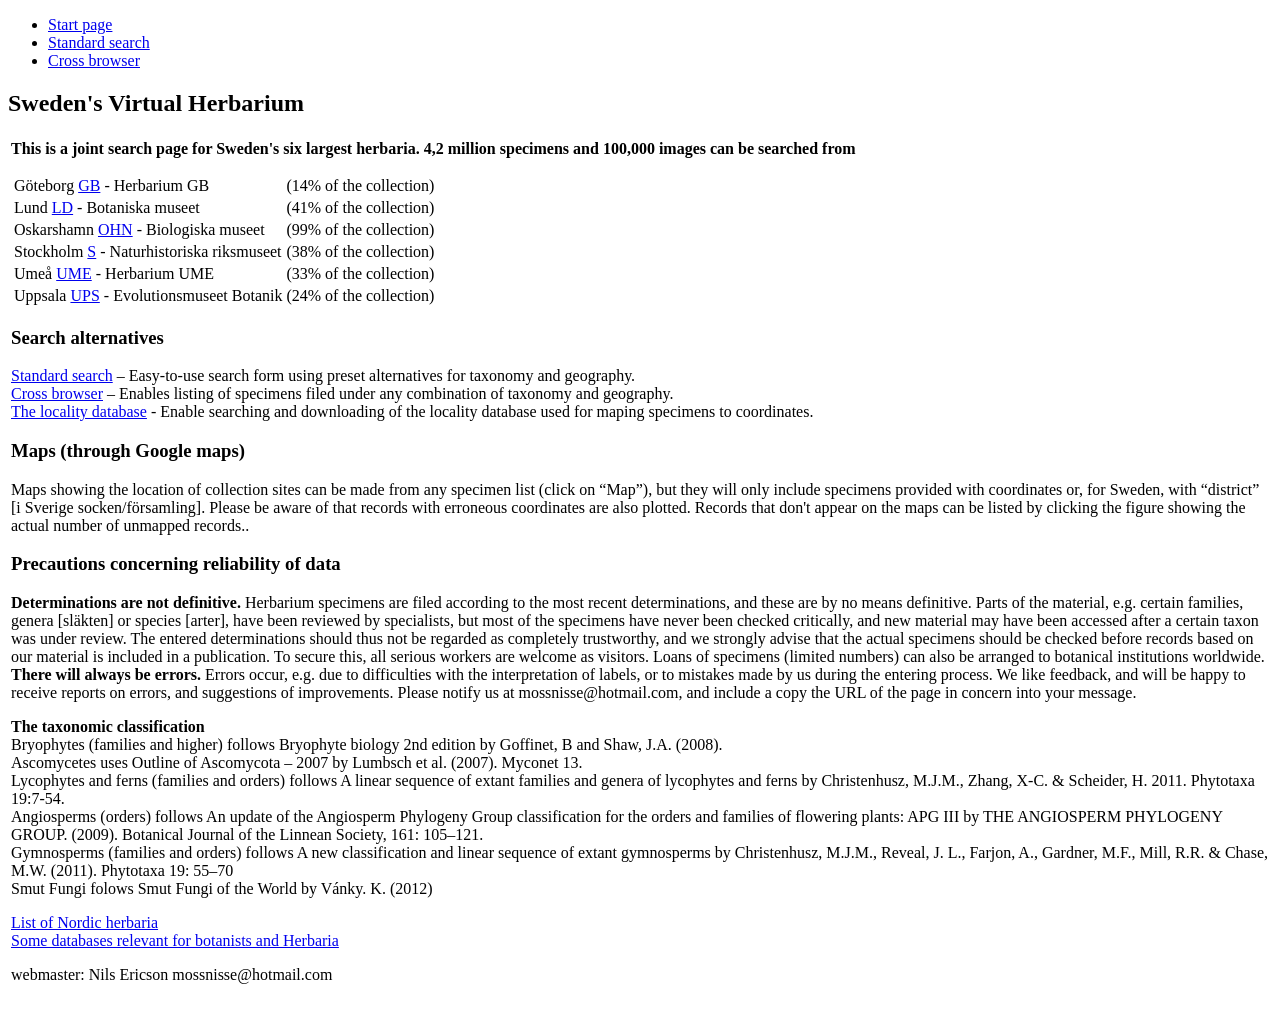
==== PHP-HTML/index.html @ bdac4459 "Fixed some broken links" ====
﻿<!DOCTYPE html PUBLIC "-//W3C//DTD XHTML 1.0 Strict//EN" "http://www.w3.org/TR/xhtml1/DTD/xhtml1-strict.dtd">
<html xmlns="http://www.w3.org/1999/xhtml" xml:lang="en" lang="en">
    <head>
        <meta http-equiv="Content-Type" content="text/html; charset=utf-8" />
        <link rel="stylesheet" href="herbes.css" type="text/css" />
        <meta name="author" content="Nils Ericson" />
	<meta name="keywords" content="Virtuella herbariet">
        <title> Sweden's Virtual Herbarium </title>
        <link rel="shortcut icon" href="favicon.ico" />
    </head>
    <body  id = "start_page">
        <div class = "menu1">
                <ul>
                    <li class = "start_page"> <a href="index.html"> Start page </a></li>
                    <li class = "standard_search"> <a href="standard_search.html">Standard search</a> </li>
                    <li class ="cross_browser"> <a href ="cross_browser.php?SpatLevel=0&amp;SysLevel=0&amp;Sys=Life&amp;Spat=World&amp;Herb=All">Cross browser</a> </li>
                </ul>
            </div>
        <div class = "subMenu">
            <h2> <span class = "first">S</span>weden's <span class = "first">V</span>irtual <span class = "first">H</span>erbarium </h2>
            <table class = "outerBox"> <tr> <td>
                <div class = "Box">
                    <b> This is a joint search page for Sweden's six largest herbaria. 4,2 million specimens and 100,000 images can be searched from</b><p />
                    <table>
                    <tr> <td>Göteborg <a href = "http://bioenv.gu.se/forskning/forskningsresurser/herbarium">GB</a> - Herbarium GB</td><td>(14% of the collection)</td> </tr>
                    <tr> <td>Lund <a href = "http://www.biomus.lu.se/en/botanical-collections">LD</a> - Botaniska museet</td><td>(41% of the collection)</td> </tr>
                    <tr> <td>Oskarshamn <a href = "http://www.bimon.se/sida4/sida4_1.php?select=meny4_1">OHN</a> - Biologiska museet</td><td>(99% of the collection)</td> </tr>
                    <tr> <td>Stockholm <a href = "http://www.nrm.se/forskningochsamlingar/samlingar.179.html">S</a> - Naturhistoriska riksmuseet </td><td> (38% of the collection)</td> </tr>
                    <tr> <td>Umeå <a href = "https://www.umu.se/institutionen-for-ekologi-miljo-och-geovetenskap/forskning/herbarium-ume/">UME</a> - Herbarium UME</td><td>(33% of the collection)</td> </tr>
                    <tr> <td>Uppsala <a href = "http://www.evolutionsmuseet.uu.se/databaser/index.html">UPS</a> - Evolutionsmuseet Botanik</td><td>(24% of the collection)</td> </tr>
                    </table>
                    
                    <h3> Search alternatives </h3>
                    <a href = "standard_search.html">Standard search</a> – Easy-to-use search form using preset alternatives for taxonomy and geography. <br />
                    <a href = "cross_browser.php?SpatLevel=0&amp;SysLevel=0&amp;Sys=Life&amp;Spat=World&amp;Herb=All">Cross browser</a> – Enables listing of specimens filed under any combination of taxonomy and geography. <br />
					<a href = "locality_search.php">The locality database</a> - Enable searching and downloading of the locality database used for maping specimens to coordinates. <br />
            
                    <h3> Maps (through Google maps) </h3>
                    Maps showing the location of collection sites can be made from any specimen list (click on “Map”), but they will only include specimens provided with coordinates or, for Sweden, with “district” [i Sverige socken/församling]. Please be aware of that records with erroneous coordinates are also plotted. Records that don't appear on the maps can be listed by clicking the figure showing the actual number of unmapped records..  <br />
            
                    <h3> Precautions concerning reliability of data </h3>

                    <b> Determinations are not definitive. </b> Herbarium specimens are filed according to the most recent determinations, and these are by no means definitive. Parts of the material, e.g. certain families, genera [släkten] or species [arter], have been reviewed by specialists, but most of the specimens have never been checked critically, and new material may have been accessed after a certain taxon was under review. The entered determinations should thus not be regarded as completely trustworthy, and we strongly advise that the actual specimens should be checked before records based on our material is included in a publication. To secure this, all serious workers are welcome as visitors. Loans of specimens (limited numbers) can also be arranged to botanical institutions worldwide. <br />
                    <b> There will always be errors. </b> Errors occur, e.g. due to difficulties with the interpretation of labels, or to mistakes made by us during the entering process. We like feedback, and will be happy to receive reports on errors, and suggestions of improvements. Please notify us at <script type="text/javascript">
                        //<![CDATA[
                        var a = "@";
                        var c = "hotmail.com";
                        var b = "mossnisse";
                        document.write(" " + b+a+c);
                        //]]>
                    </script>, and include a copy the URL of the page in concern into your message. <p />
                    <b> The taxonomic classification </b> <br />
                    Bryophytes (families and higher) follows Bryophyte biology 2nd edition by Goffinet, B and Shaw, J.A. (2008). <br />
                    Ascomycetes uses Outline of Ascomycota – 2007 by Lumbsch et al. (2007). Myconet 13. <br />
                    Lycophytes and ferns (families and orders) follows A linear sequence of extant families and genera of lycophytes and ferns by Christenhusz, M.J.M., Zhang, X-C. & Scheider, H. 2011. Phytotaxa 19:7-54. <br />
                    Angiosperms (orders) follows An update of the Angiosperm Phylogeny Group classification for the orders and families of flowering plants: APG III by THE ANGIOSPERM PHYLOGENY GROUP. (2009). Botanical Journal of the Linnean Society, 161: 105–121. <br />
                    Gymnosperms (families and orders) follows A new classification and linear sequence of extant gymnosperms by Christenhusz, M.J.M., Reveal, J. L., Farjon, A., Gardner, M.F., Mill, R.R. & Chase, M.W. (2011). Phytotaxa 19: 55–70 <br />
					Smut Fungi folows Smut Fungi of the World by Vánky. K. (2012) <p />
                    <a href="herbaria.html">List of Nordic herbaria</a>  <br />
                    <a href="databases.html">Some databases relevant for botanists and Herbaria</a><p />
                    webmaster: Nils Ericson 
                    <script type="text/javascript">
                        //<![CDATA[
                        var a = "@";
                        var c = "hotmail.com";
                        var b = "mossnisse";
                        document.write(" " + b+a+c);
                        //]]>
                    </script>
                </div>
            </td> </tr> </table>

    </body>
</html>
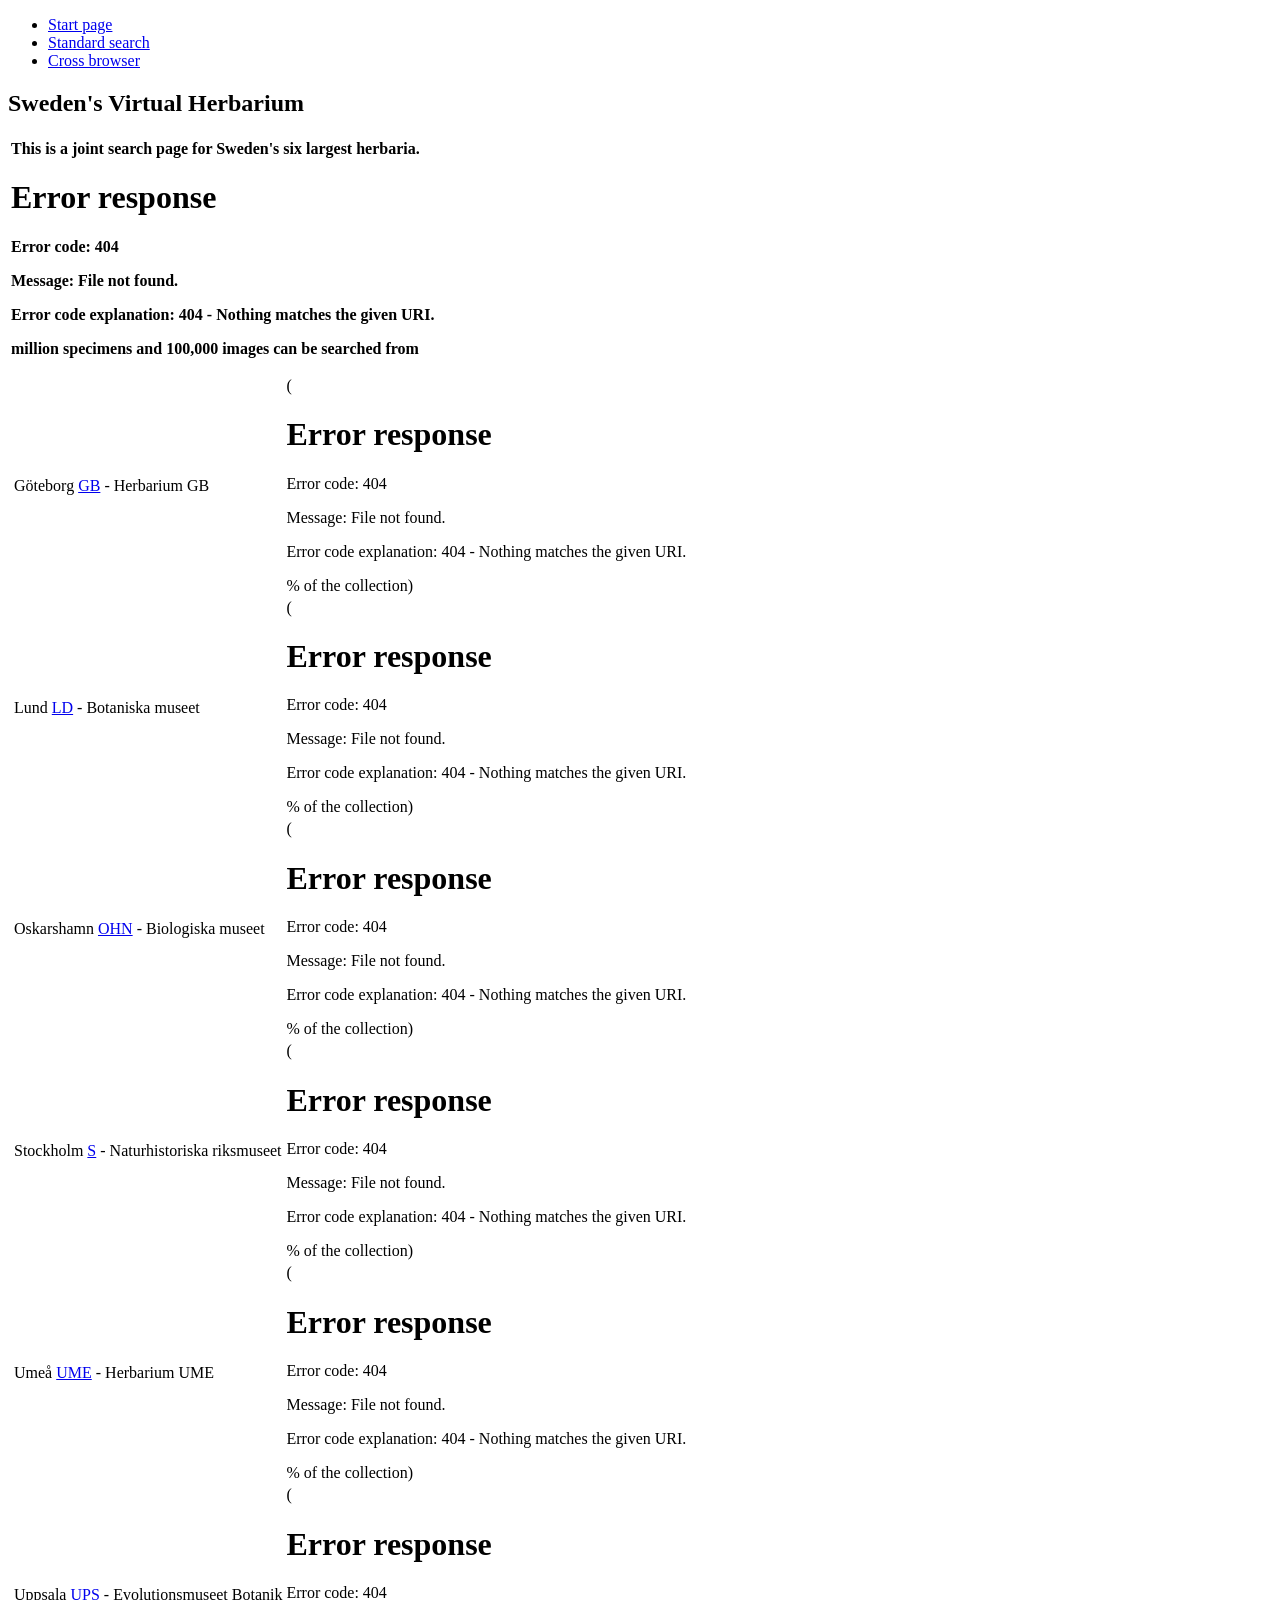
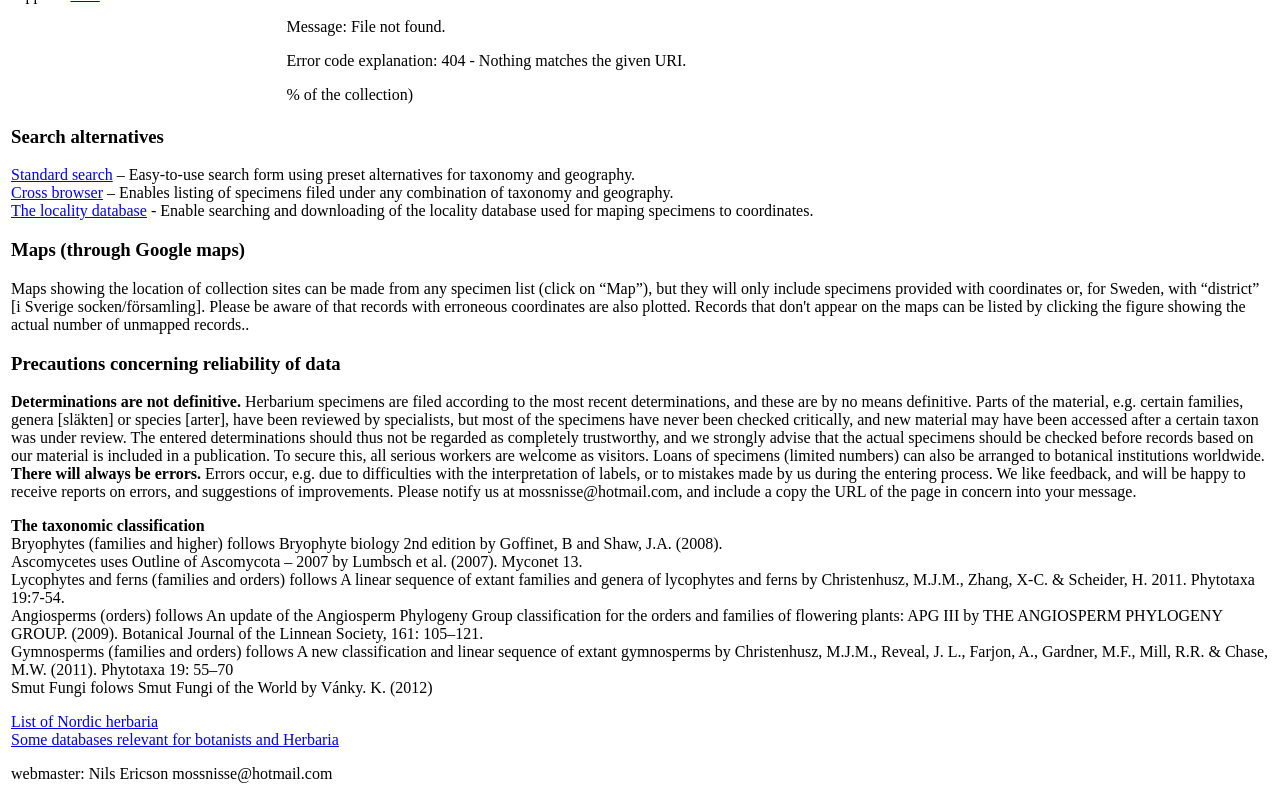
==== commit 0b38bd5c: "funktion för att räkna ut % regi automatiskt" ====
--- a/PHP-HTML/index.html
+++ b/PHP-HTML/index.html
@@ -3,12 +3,13 @@
     <head>
         <meta http-equiv="Content-Type" content="text/html; charset=utf-8" />
         <link rel="stylesheet" href="herbes.css" type="text/css" />
+		<script src="stats.js" type="text/javascript"> </script>
         <meta name="author" content="Nils Ericson" />
 	<meta name="keywords" content="Virtuella herbariet">
         <title> Sweden's Virtual Herbarium </title>
         <link rel="shortcut icon" href="favicon.ico" />
     </head>
-    <body  id = "start_page">
+    <body id = "start_page" onload="fillStats();">
         <div class = "menu1">
                 <ul>
                     <li class = "start_page"> <a href="index.html"> Start page </a></li>
@@ -20,14 +21,14 @@
             <h2> <span class = "first">S</span>weden's <span class = "first">V</span>irtual <span class = "first">H</span>erbarium </h2>
             <table class = "outerBox"> <tr> <td>
                 <div class = "Box">
-                    <b> This is a joint search page for Sweden's six largest herbaria. 4,2 million specimens and 100,000 images can be searched from</b><p />
+                    <b> This is a joint search page for Sweden's six largest herbaria. <span id="tot">??</span> million specimens and <span id="images">100,000</span> images can be searched from</b><p />
                     <table>
-                    <tr> <td>Göteborg <a href = "http://bioenv.gu.se/forskning/forskningsresurser/herbarium">GB</a> - Herbarium GB</td><td>(14% of the collection)</td> </tr>
-                    <tr> <td>Lund <a href = "http://www.biomus.lu.se/en/botanical-collections">LD</a> - Botaniska museet</td><td>(41% of the collection)</td> </tr>
-                    <tr> <td>Oskarshamn <a href = "http://www.bimon.se/sida4/sida4_1.php?select=meny4_1">OHN</a> - Biologiska museet</td><td>(99% of the collection)</td> </tr>
-                    <tr> <td>Stockholm <a href = "http://www.nrm.se/forskningochsamlingar/samlingar.179.html">S</a> - Naturhistoriska riksmuseet </td><td> (38% of the collection)</td> </tr>
-                    <tr> <td>Umeå <a href = "https://www.umu.se/institutionen-for-ekologi-miljo-och-geovetenskap/forskning/herbarium-ume/">UME</a> - Herbarium UME</td><td>(33% of the collection)</td> </tr>
-                    <tr> <td>Uppsala <a href = "http://www.evolutionsmuseet.uu.se/databaser/index.html">UPS</a> - Evolutionsmuseet Botanik</td><td>(24% of the collection)</td> </tr>
+                    <tr> <td>Göteborg <a href = "http://bioenv.gu.se/forskning/forskningsresurser/herbarium">GB</a> - Herbarium GB</td><td>(<span id="GB">??</span>% of the collection)</td> </tr>
+                    <tr> <td>Lund <a href = "http://www.biomus.lu.se/en/botanical-collections">LD</a> - Botaniska museet</td><td>(<span id="LD">??</span>% of the collection)</td> </tr>
+                    <tr> <td>Oskarshamn <a href = "http://www.bimon.se/sida4/sida4_1.php?select=meny4_1">OHN</a> - Biologiska museet</td><td>(<span id="OHN">??</span>% of the collection)</td> </tr>
+                    <tr> <td>Stockholm <a href = "http://www.nrm.se/forskningochsamlingar/samlingar.179.html">S</a> - Naturhistoriska riksmuseet </td><td> (<span id="S">??</span>% of the collection)</td> </tr>
+                    <tr> <td>Umeå <a href = "https://www.umu.se/institutionen-for-ekologi-miljo-och-geovetenskap/forskning/herbarium-ume/">UME</a> - Herbarium UME</td><td>(<span id="UME">??</span>% of the collection)</td> </tr>
+                    <tr> <td>Uppsala <a href = "http://www.evolutionsmuseet.uu.se/databaser/index.html">UPS</a> - Evolutionsmuseet Botanik</td><td>(<span id="UPS">??</span>% of the collection)</td> </tr>
                     </table>
                     
                     <h3> Search alternatives </h3>
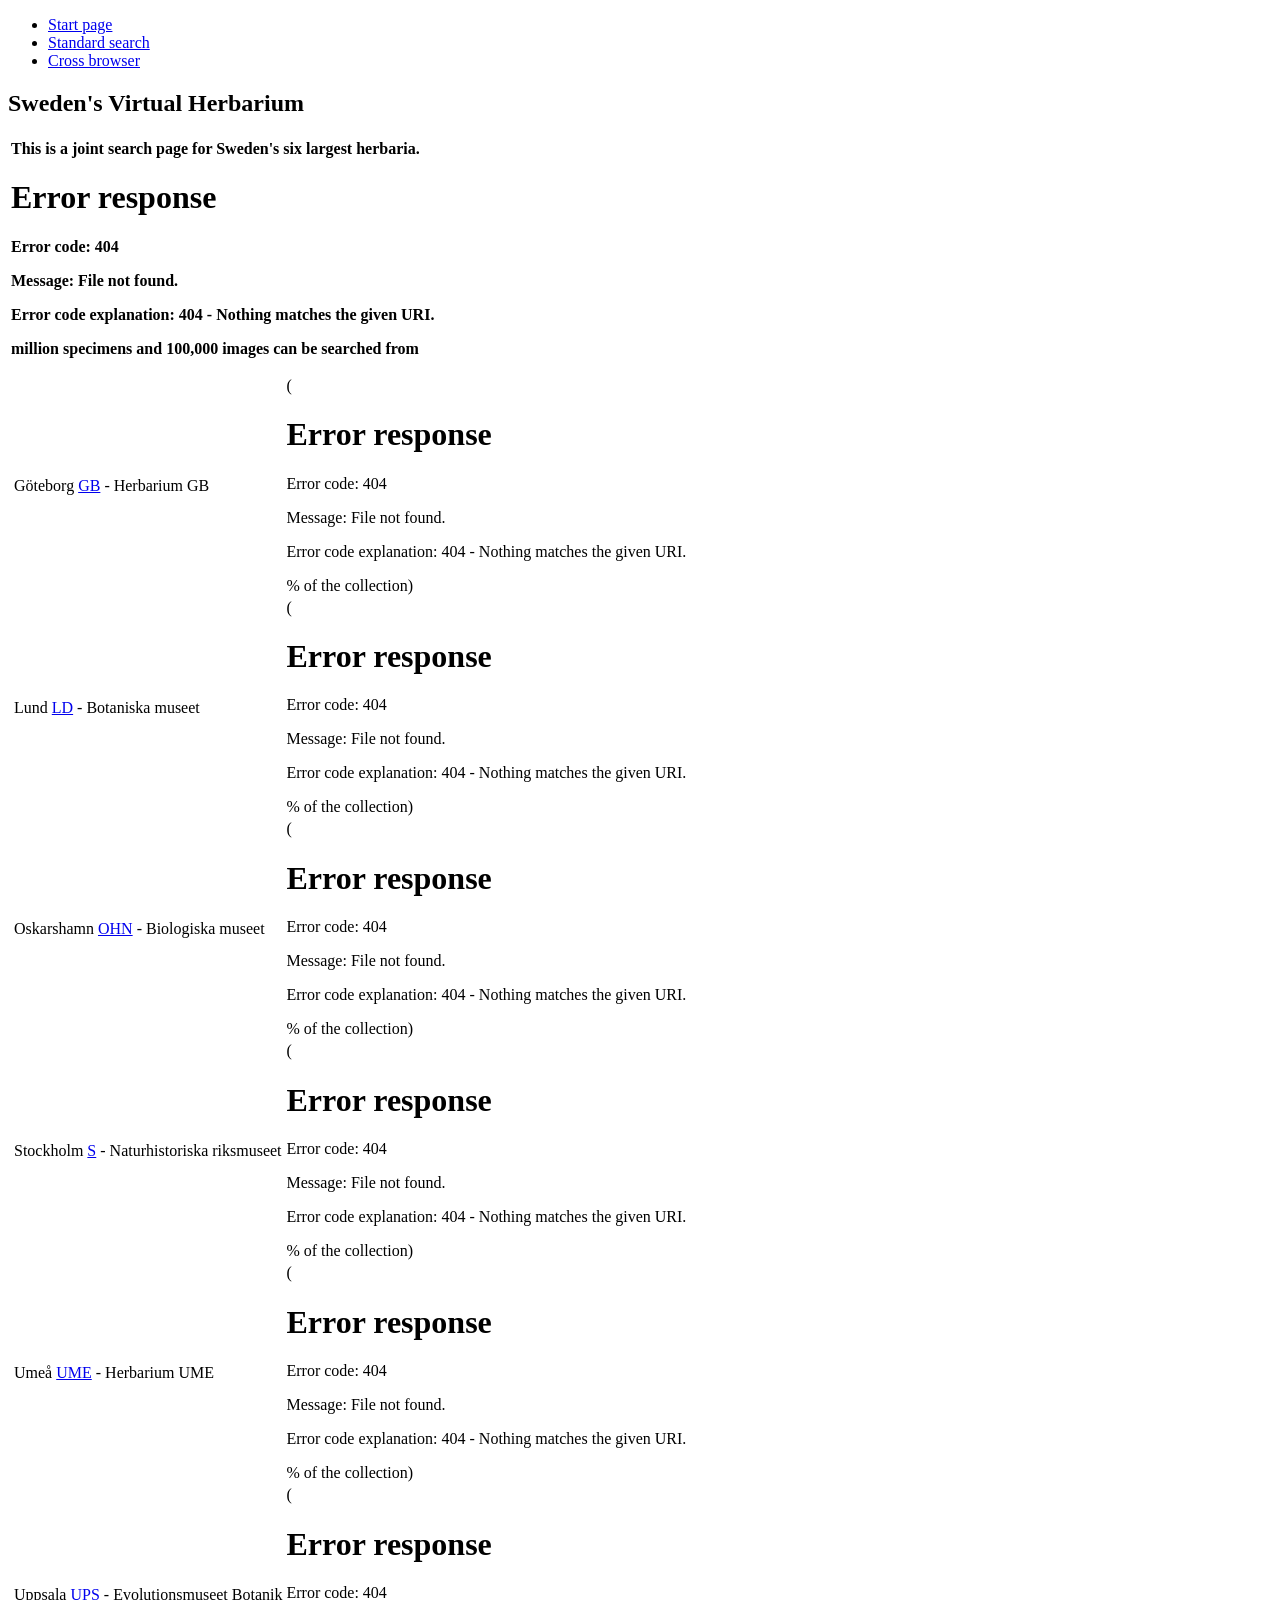
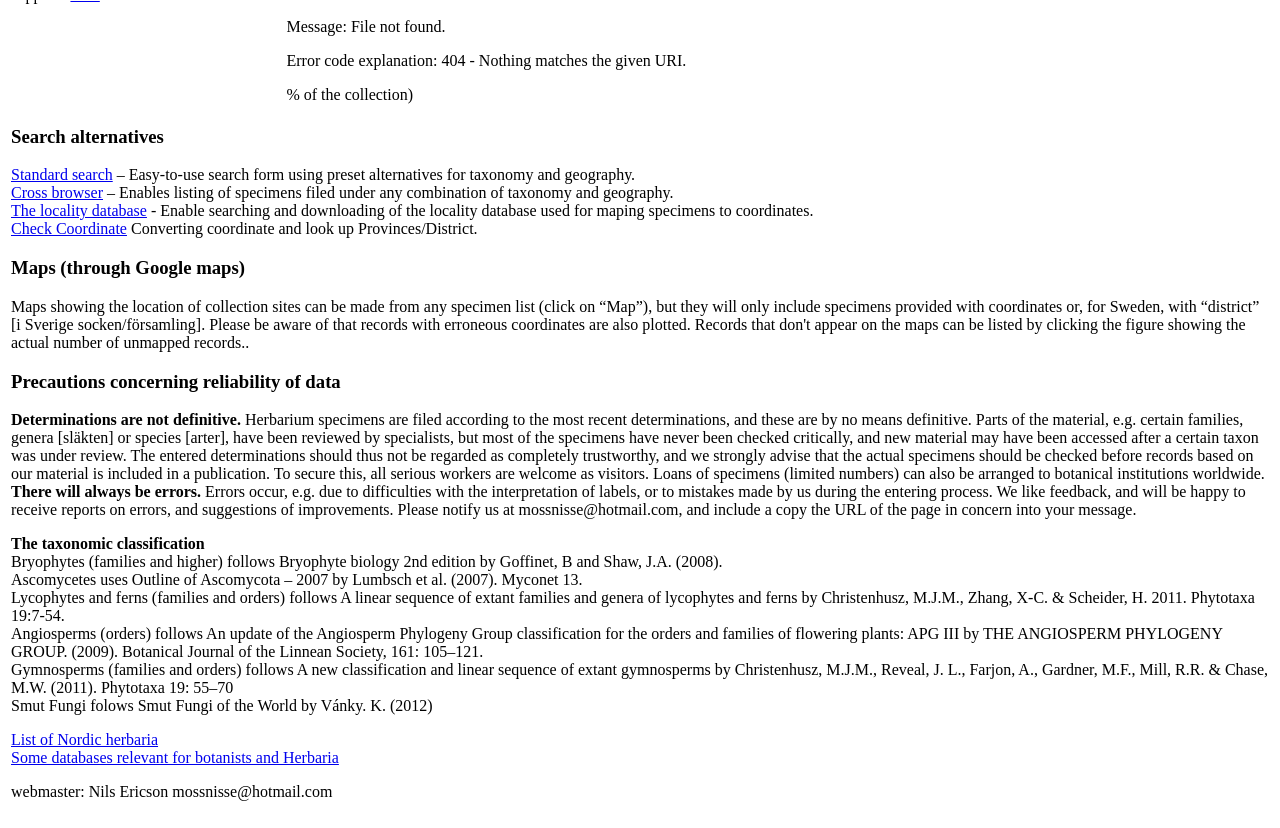
==== commit 40b318b7: "added link to check coordinate" ====
--- a/PHP-HTML/index.html
+++ b/PHP-HTML/index.html
@@ -35,6 +35,7 @@
                     <a href = "standard_search.html">Standard search</a> – Easy-to-use search form using preset alternatives for taxonomy and geography. <br />
                     <a href = "cross_browser.php?SpatLevel=0&amp;SysLevel=0&amp;Sys=Life&amp;Spat=World&amp;Herb=All">Cross browser</a> – Enables listing of specimens filed under any combination of taxonomy and geography. <br />
 					<a href = "locality_search.php">The locality database</a> - Enable searching and downloading of the locality database used for maping specimens to coordinates. <br />
+					<a href = "coord/check_coord.html">Check Coordinate</a> Converting coordinate and look up Provinces/District. <br />
             
                     <h3> Maps (through Google maps) </h3>
                     Maps showing the location of collection sites can be made from any specimen list (click on “Map”), but they will only include specimens provided with coordinates or, for Sweden, with “district” [i Sverige socken/församling]. Please be aware of that records with erroneous coordinates are also plotted. Records that don't appear on the maps can be listed by clicking the figure showing the actual number of unmapped records..  <br />
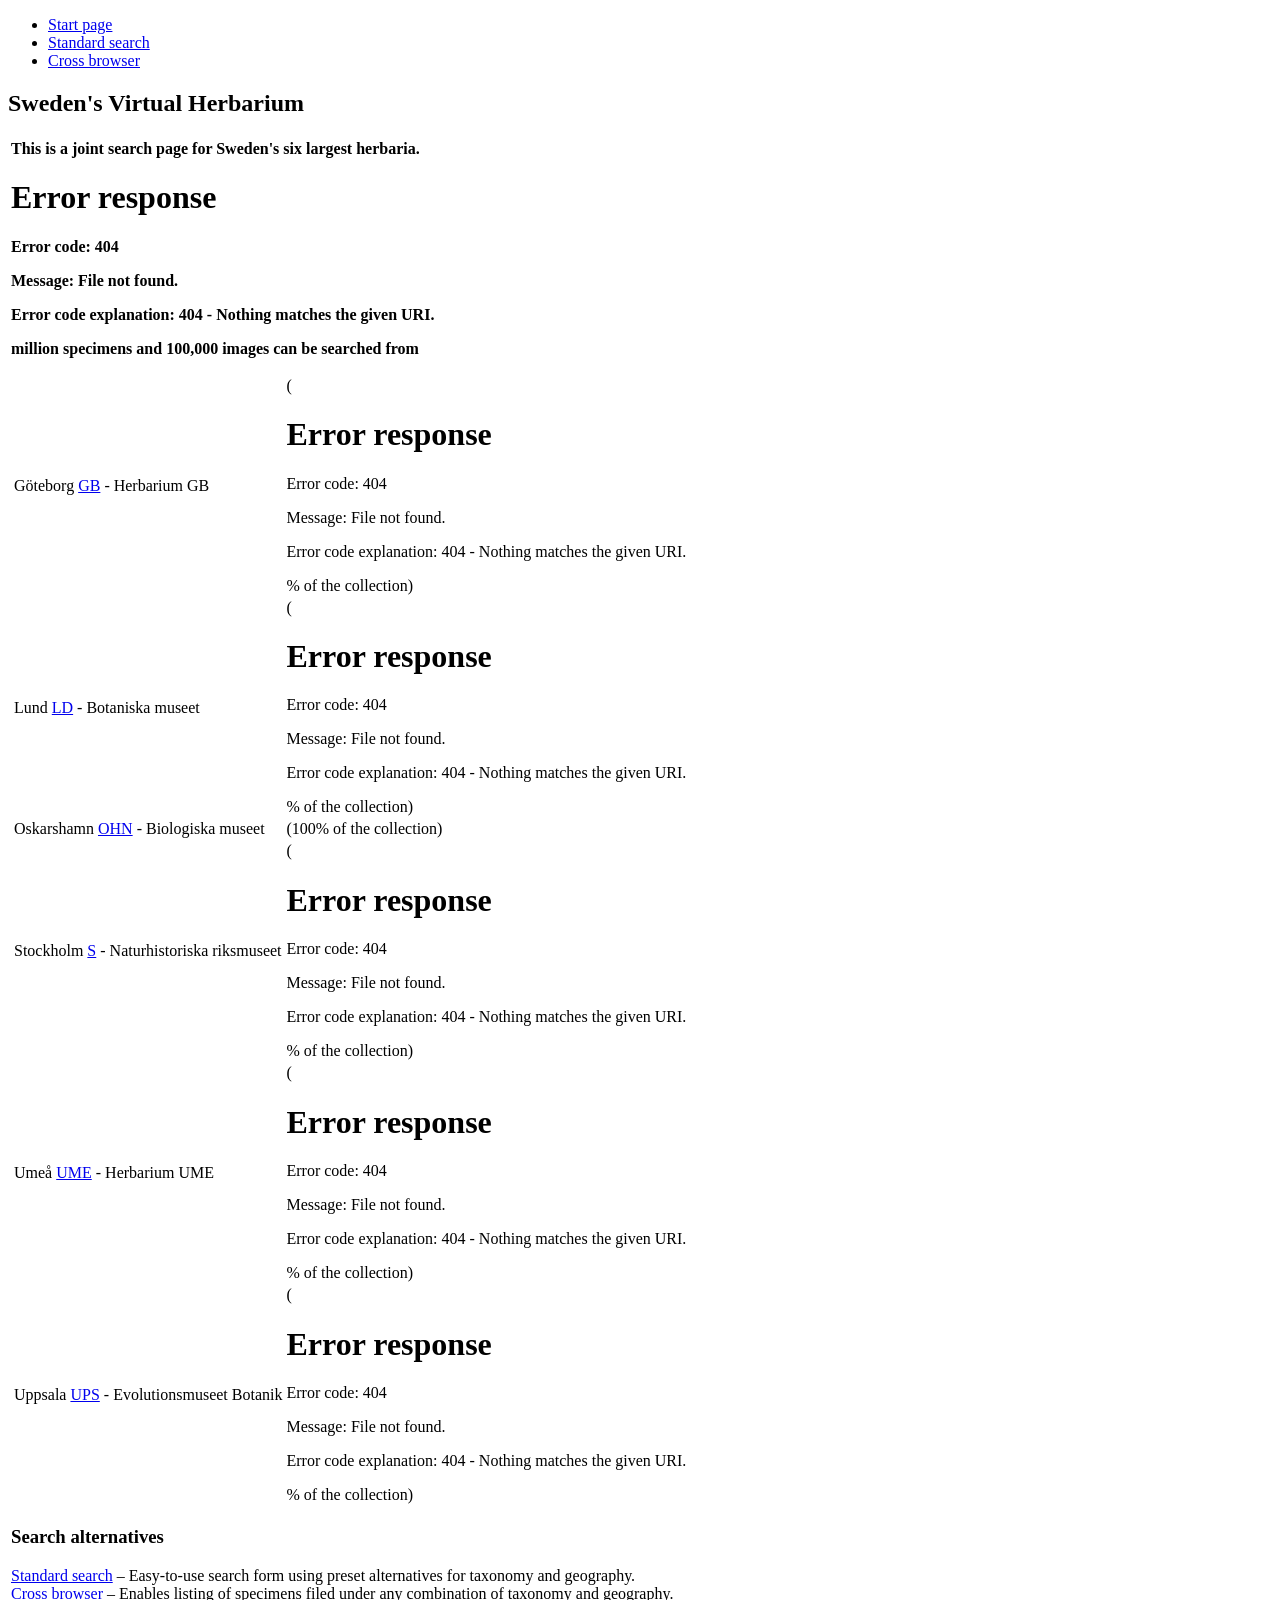
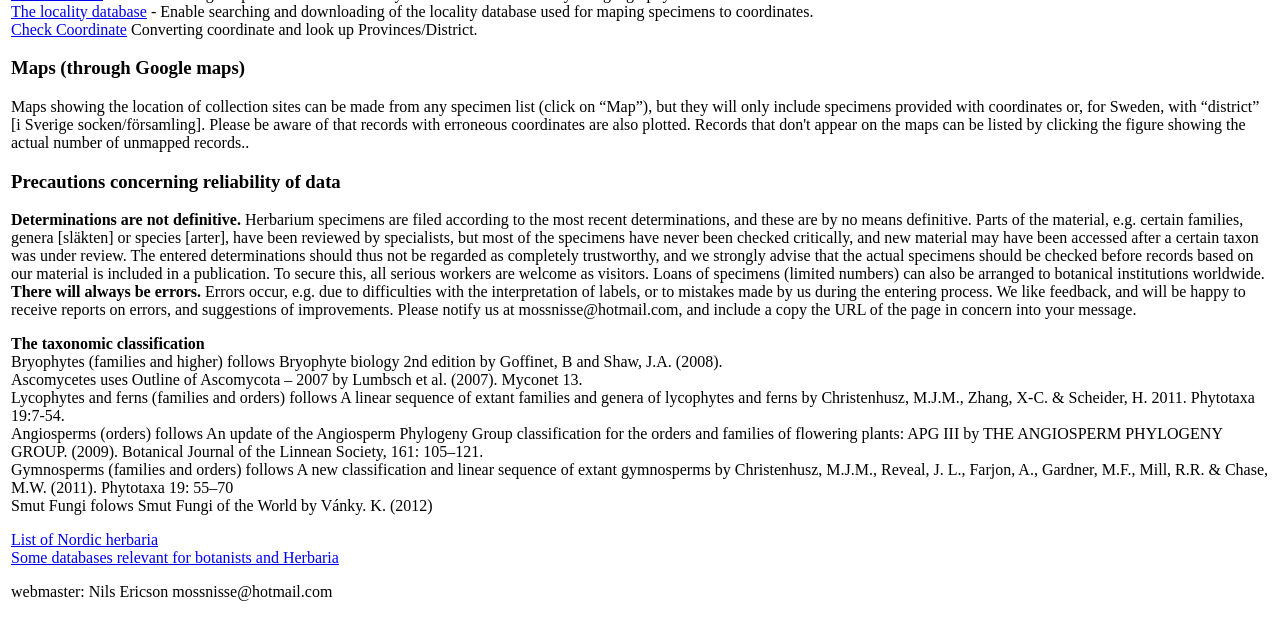
==== commit 2a78c6ca: "set OHN to 100%" ====
--- a/PHP-HTML/index.html
+++ b/PHP-HTML/index.html
@@ -25,7 +25,7 @@
                     <table>
                     <tr> <td>Göteborg <a href = "http://bioenv.gu.se/forskning/forskningsresurser/herbarium">GB</a> - Herbarium GB</td><td>(<span id="GB">??</span>% of the collection)</td> </tr>
                     <tr> <td>Lund <a href = "http://www.biomus.lu.se/en/botanical-collections">LD</a> - Botaniska museet</td><td>(<span id="LD">??</span>% of the collection)</td> </tr>
-                    <tr> <td>Oskarshamn <a href = "http://www.bimon.se/sida4/sida4_1.php?select=meny4_1">OHN</a> - Biologiska museet</td><td>(<span id="OHN">??</span>% of the collection)</td> </tr>
+                    <tr> <td>Oskarshamn <a href = "http://www.bimon.se/sida4/sida4_1.php?select=meny4_1">OHN</a> - Biologiska museet</td><td>(100% of the collection)</td> </tr>
                     <tr> <td>Stockholm <a href = "http://www.nrm.se/forskningochsamlingar/samlingar.179.html">S</a> - Naturhistoriska riksmuseet </td><td> (<span id="S">??</span>% of the collection)</td> </tr>
                     <tr> <td>Umeå <a href = "https://www.umu.se/institutionen-for-ekologi-miljo-och-geovetenskap/forskning/herbarium-ume/">UME</a> - Herbarium UME</td><td>(<span id="UME">??</span>% of the collection)</td> </tr>
                     <tr> <td>Uppsala <a href = "http://www.evolutionsmuseet.uu.se/databaser/index.html">UPS</a> - Evolutionsmuseet Botanik</td><td>(<span id="UPS">??</span>% of the collection)</td> </tr>
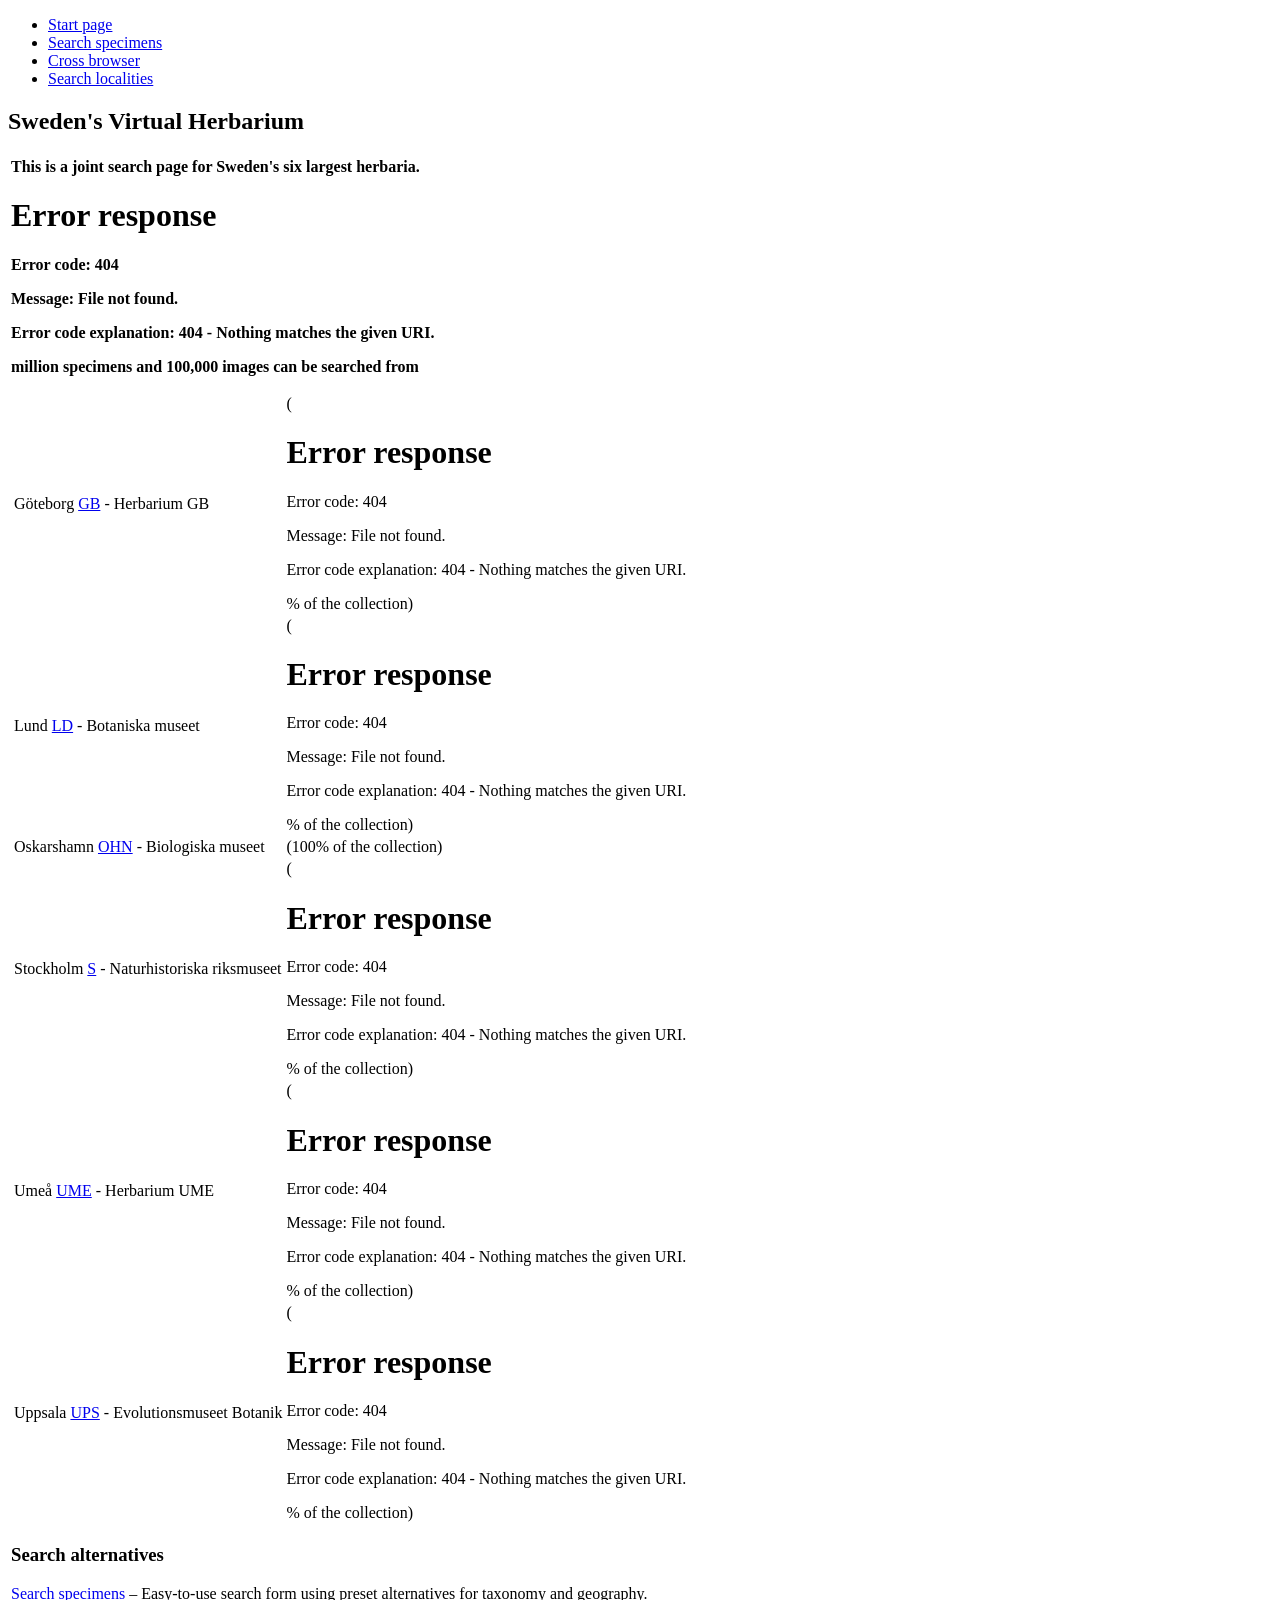
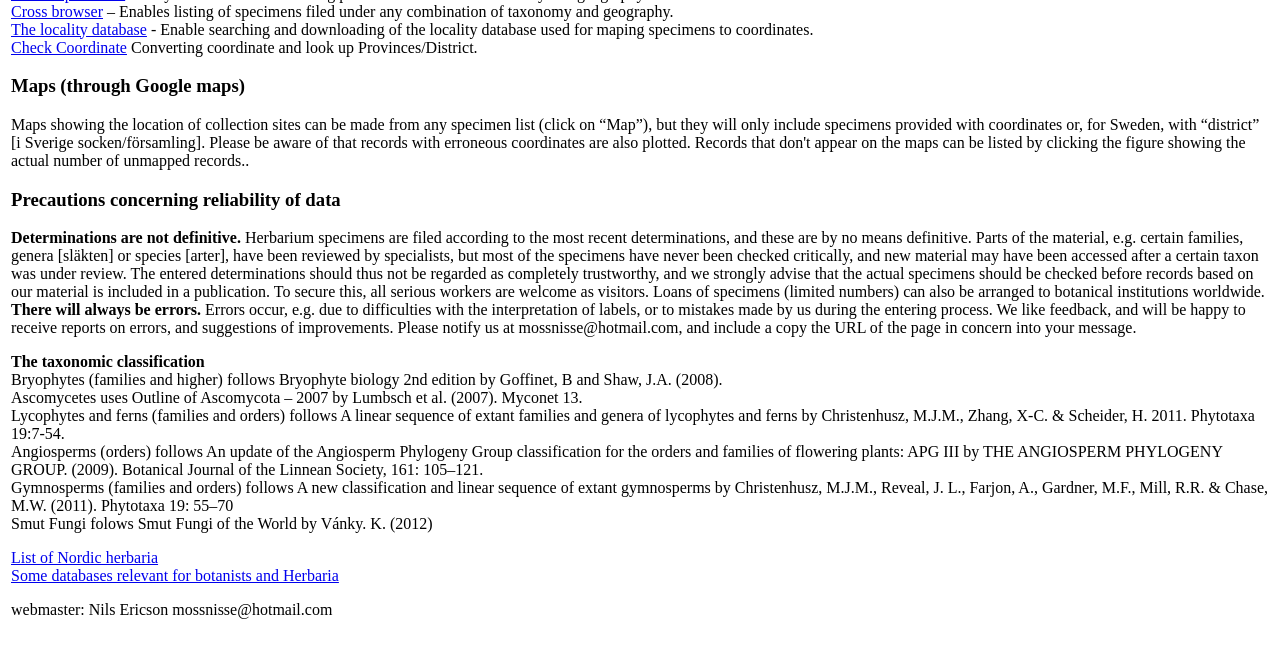
==== commit e51ef1ba: "corrected errors in the html code" ====
--- a/PHP-HTML/index.html
+++ b/PHP-HTML/index.html
@@ -1,27 +1,28 @@
-﻿<!DOCTYPE html PUBLIC "-//W3C//DTD XHTML 1.0 Strict//EN" "http://www.w3.org/TR/xhtml1/DTD/xhtml1-strict.dtd">
-<html xmlns="http://www.w3.org/1999/xhtml" xml:lang="en" lang="en">
+<!DOCTYPE html>
+<html dir="ltr" lang="en">
     <head>
-        <meta http-equiv="Content-Type" content="text/html; charset=utf-8" />
-        <link rel="stylesheet" href="herbes.css" type="text/css" />
+        <meta http-equiv="Content-Type" content="text/html; charset=utf-8"/>
+        <title>Sweden's Virtual Herbarium</title>
+        <link rel="stylesheet" type="text/css" href="herbes.css"/>
 		<script src="stats.js" type="text/javascript"> </script>
         <meta name="author" content="Nils Ericson" />
-	<meta name="keywords" content="Virtuella herbariet">
-        <title> Sweden's Virtual Herbarium </title>
+        <meta name="keywords" content="Virtuella herbariet" />
         <link rel="shortcut icon" href="favicon.ico" />
     </head>
     <body id = "start_page" onload="fillStats();">
         <div class = "menu1">
-                <ul>
-                    <li class = "start_page"> <a href="index.html"> Start page </a></li>
-                    <li class = "standard_search"> <a href="standard_search.html">Standard search</a> </li>
-                    <li class ="cross_browser"> <a href ="cross_browser.php?SpatLevel=0&amp;SysLevel=0&amp;Sys=Life&amp;Spat=World&amp;Herb=All">Cross browser</a> </li>
-                </ul>
-            </div>
+            <ul>
+                <li class = "start_page"><a href="index.html">Start page</a></li>
+                <li class = "standard_search"><a href="standard_search.html">Search specimens</a></li>
+                <li class = "cross_browser"><a href ="cross_browser.php?SpatLevel=0&amp;SysLevel=0&amp;Sys=Life&amp;Spat=World&amp;Herb=All">Cross browser</a></li>
+                <li class = "locality_search"><a href="locality_search.php">Search localities</a></li>
+            </ul>
+        </div>
         <div class = "subMenu">
-            <h2> <span class = "first">S</span>weden's <span class = "first">V</span>irtual <span class = "first">H</span>erbarium </h2>
+            <h2><span class = "first">S</span>weden's <span class = "first">V</span>irtual <span class = "first">H</span>erbarium</h2>
             <table class = "outerBox"> <tr> <td>
                 <div class = "Box">
-                    <b> This is a joint search page for Sweden's six largest herbaria. <span id="tot">??</span> million specimens and <span id="images">100,000</span> images can be searched from</b><p />
+                    <b> This is a joint search page for Sweden's six largest herbaria. <span id="tot">??</span> million specimens and <span id="images">100,000</span> images can be searched from</b><p>
                     <table>
                     <tr> <td>Göteborg <a href = "http://bioenv.gu.se/forskning/forskningsresurser/herbarium">GB</a> - Herbarium GB</td><td>(<span id="GB">??</span>% of the collection)</td> </tr>
                     <tr> <td>Lund <a href = "http://www.biomus.lu.se/en/botanical-collections">LD</a> - Botaniska museet</td><td>(<span id="LD">??</span>% of the collection)</td> </tr>
@@ -32,7 +33,7 @@
                     </table>
                     
                     <h3> Search alternatives </h3>
-                    <a href = "standard_search.html">Standard search</a> – Easy-to-use search form using preset alternatives for taxonomy and geography. <br />
+                    <a href = "standard_search.html">Search specimens</a> – Easy-to-use search form using preset alternatives for taxonomy and geography. <br />
                     <a href = "cross_browser.php?SpatLevel=0&amp;SysLevel=0&amp;Sys=Life&amp;Spat=World&amp;Herb=All">Cross browser</a> – Enables listing of specimens filed under any combination of taxonomy and geography. <br />
 					<a href = "locality_search.php">The locality database</a> - Enable searching and downloading of the locality database used for maping specimens to coordinates. <br />
 					<a href = "coord/check_coord.html">Check Coordinate</a> Converting coordinate and look up Provinces/District. <br />
@@ -48,18 +49,18 @@
                         var a = "@";
                         var c = "hotmail.com";
                         var b = "mossnisse";
-                        document.write(" " + b+a+c);
+                        document.write(" "+b+a+c);
                         //]]>
-                    </script>, and include a copy the URL of the page in concern into your message. <p />
+                    </script>, and include a copy the URL of the page in concern into your message. <p>
                     <b> The taxonomic classification </b> <br />
                     Bryophytes (families and higher) follows Bryophyte biology 2nd edition by Goffinet, B and Shaw, J.A. (2008). <br />
                     Ascomycetes uses Outline of Ascomycota – 2007 by Lumbsch et al. (2007). Myconet 13. <br />
                     Lycophytes and ferns (families and orders) follows A linear sequence of extant families and genera of lycophytes and ferns by Christenhusz, M.J.M., Zhang, X-C. & Scheider, H. 2011. Phytotaxa 19:7-54. <br />
                     Angiosperms (orders) follows An update of the Angiosperm Phylogeny Group classification for the orders and families of flowering plants: APG III by THE ANGIOSPERM PHYLOGENY GROUP. (2009). Botanical Journal of the Linnean Society, 161: 105–121. <br />
                     Gymnosperms (families and orders) follows A new classification and linear sequence of extant gymnosperms by Christenhusz, M.J.M., Reveal, J. L., Farjon, A., Gardner, M.F., Mill, R.R. & Chase, M.W. (2011). Phytotaxa 19: 55–70 <br />
-					Smut Fungi folows Smut Fungi of the World by Vánky. K. (2012) <p />
+					Smut Fungi folows Smut Fungi of the World by Vánky. K. (2012) <p>
                     <a href="herbaria.html">List of Nordic herbaria</a>  <br />
-                    <a href="databases.html">Some databases relevant for botanists and Herbaria</a><p />
+                    <a href="databases.html">Some databases relevant for botanists and Herbaria</a><p>
                     webmaster: Nils Ericson 
                     <script type="text/javascript">
                         //<![CDATA[
@@ -70,7 +71,8 @@
                         //]]>
                     </script>
                 </div>
-            </td> </tr> </table>
-
+                </td> </tr>
+            </table>
+        </div>
     </body>
 </html>
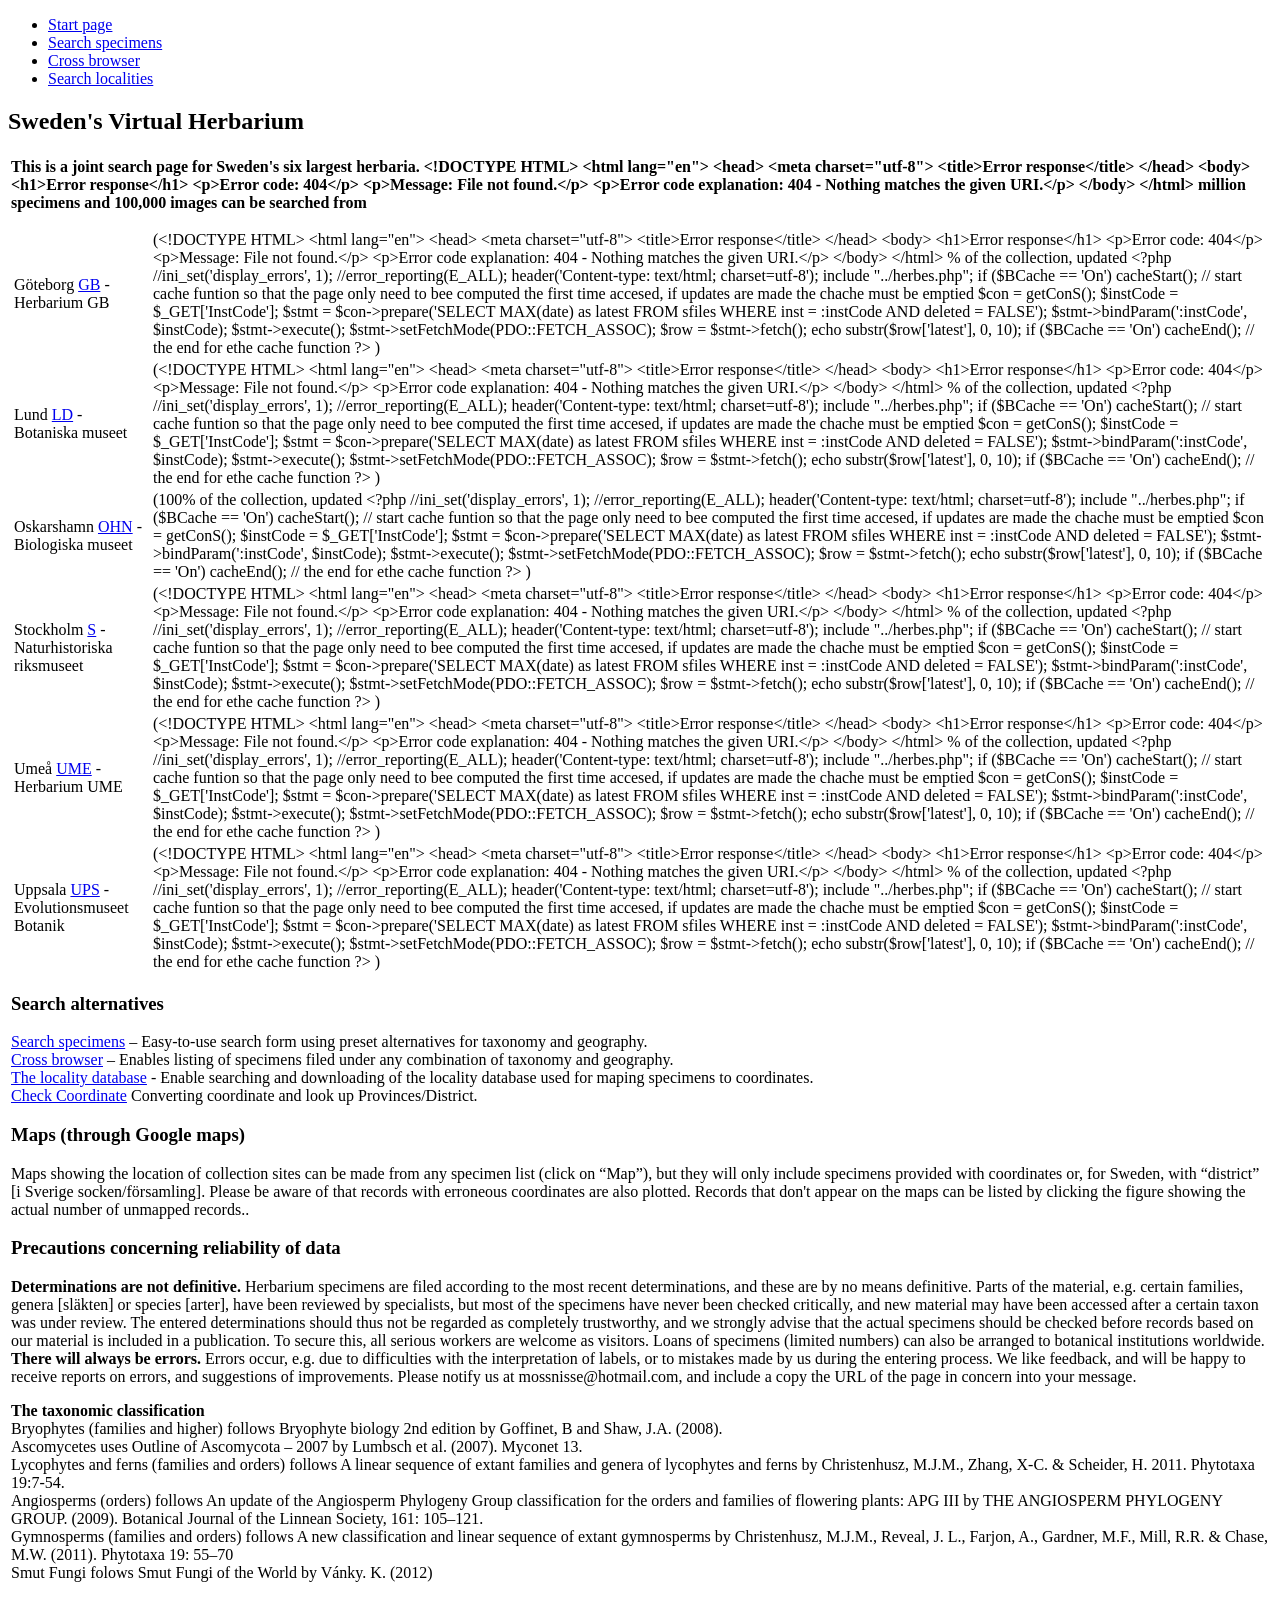
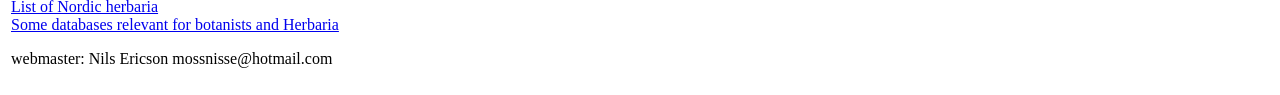
==== commit df5446dc: "added info about latest updated on front page" ====
--- a/PHP-HTML/index.html
+++ b/PHP-HTML/index.html
@@ -24,12 +24,12 @@
                 <div class = "Box">
                     <b> This is a joint search page for Sweden's six largest herbaria. <span id="tot">??</span> million specimens and <span id="images">100,000</span> images can be searched from</b><p>
                     <table>
-                    <tr> <td>Göteborg <a href = "http://bioenv.gu.se/forskning/forskningsresurser/herbarium">GB</a> - Herbarium GB</td><td>(<span id="GB">??</span>% of the collection)</td> </tr>
-                    <tr> <td>Lund <a href = "http://www.biomus.lu.se/en/botanical-collections">LD</a> - Botaniska museet</td><td>(<span id="LD">??</span>% of the collection)</td> </tr>
-                    <tr> <td>Oskarshamn <a href = "http://www.bimon.se/sida4/sida4_1.php?select=meny4_1">OHN</a> - Biologiska museet</td><td>(100% of the collection)</td> </tr>
-                    <tr> <td>Stockholm <a href = "http://www.nrm.se/forskningochsamlingar/samlingar.179.html">S</a> - Naturhistoriska riksmuseet </td><td> (<span id="S">??</span>% of the collection)</td> </tr>
-                    <tr> <td>Umeå <a href = "https://www.umu.se/institutionen-for-ekologi-miljo-och-geovetenskap/forskning/herbarium-ume/">UME</a> - Herbarium UME</td><td>(<span id="UME">??</span>% of the collection)</td> </tr>
-                    <tr> <td>Uppsala <a href = "http://www.evolutionsmuseet.uu.se/databaser/index.html">UPS</a> - Evolutionsmuseet Botanik</td><td>(<span id="UPS">??</span>% of the collection)</td> </tr>
+                    <tr> <td>Göteborg <a href = "https://www.gu.se/en/biological-environmental-sciences/herbarium-gb">GB</a> - Herbarium GB</td><td>(<span id="GB">??</span>% of the collection, updated <span id="GB_UPD">??</span>)</td> </tr>
+                    <tr> <td>Lund <a href = "http://www.biomus.lu.se/en/botanical-collections">LD</a> - Botaniska museet</td><td>(<span id="LD">??</span>% of the collection, updated <span id="LD_UPD">??</span>)</td> </tr>
+                    <tr> <td>Oskarshamn <a href = "http://www.bimon.se/sida4/sida4_1.php?select=meny4_1">OHN</a> - Biologiska museet</td><td>(100% of the collection, updated <span id="OHN_UPD">??</span>)</td> </tr>
+                    <tr> <td>Stockholm <a href = "http://www.nrm.se/forskningochsamlingar/samlingar.179.html">S</a> - Naturhistoriska riksmuseet </td><td> (<span id="S">??</span>% of the collection, updated <span id="S_UPD">??</span>)</td> </tr>
+                    <tr> <td>Umeå <a href = "https://www.umu.se/institutionen-for-ekologi-miljo-och-geovetenskap/forskning/herbarium-ume/">UME</a> - Herbarium UME</td><td>(<span id="UME">??</span>% of the collection, updated <span id="UME_UPD">??</span>)</td> </tr>
+                    <tr> <td>Uppsala <a href = "http://www.evolutionsmuseet.uu.se/databaser/index.html">UPS</a> - Evolutionsmuseet Botanik</td><td>(<span id="UPS">??</span>% of the collection, updated <span id="UPS_UPD">??</span>)</td> </tr>
                     </table>
                     
                     <h3> Search alternatives </h3>
